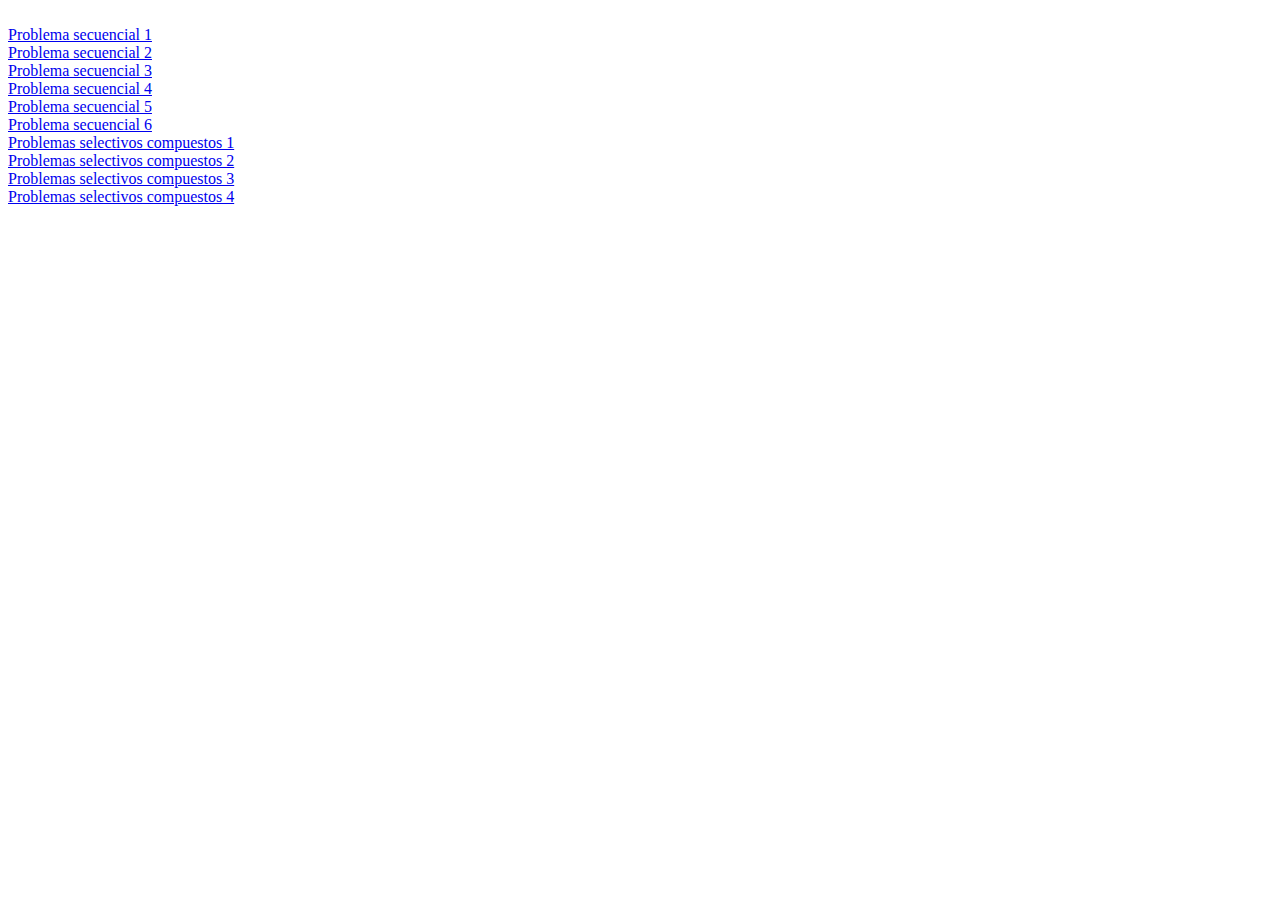
==== Problemas_formularios/lista.html @ 9922b616 "formularios" ====
<!DOCTYPE html>
<html lang="en">
<head>
    <meta charset="UTF-8">
    <meta http-equiv="X-UA-Compatible" content="IE=edge">
    <meta name="viewport" content="width=device-width, initial-scale=1.0">
    <title>Document</title>
</head>
<body>

    <div>
        <br>
        <a href="ProblemaSecuencial1.html">Problema secuencial 1</a>
        <br>
        <a href="ProblemaSecuencial2.html">Problema secuencial 2</a>
        <br>
        <a href="ProblemaSecuencial3.html">Problema secuencial 3</a>
        <br>
        <a href="ProblemaSecuencial4.html">Problema secuencial 4</a>
        <br>
        <a href="ProblemaSecuencial5.html">Problema secuencial 5</a>
        <br>
        <a href="ProblemaSecuencial6.html">Problema secuencial 6</a>
        <br>
        <a href="ProblemasSelectivosCompuestos1.html">Problemas selectivos compuestos 1</a>
        <br>
        <a href="ProblemasSelectivosCompuestos2.html">Problemas selectivos compuestos 2</a>
        <br>
        <a href="ProblemasSelectivosCompuestos3.html">Problemas selectivos compuestos 3</a>
        <br>
        <a href="ProblemasSelectivosCompuestos4.html">Problemas selectivos compuestos 4</a>



    </div>
    
</body>
</html>
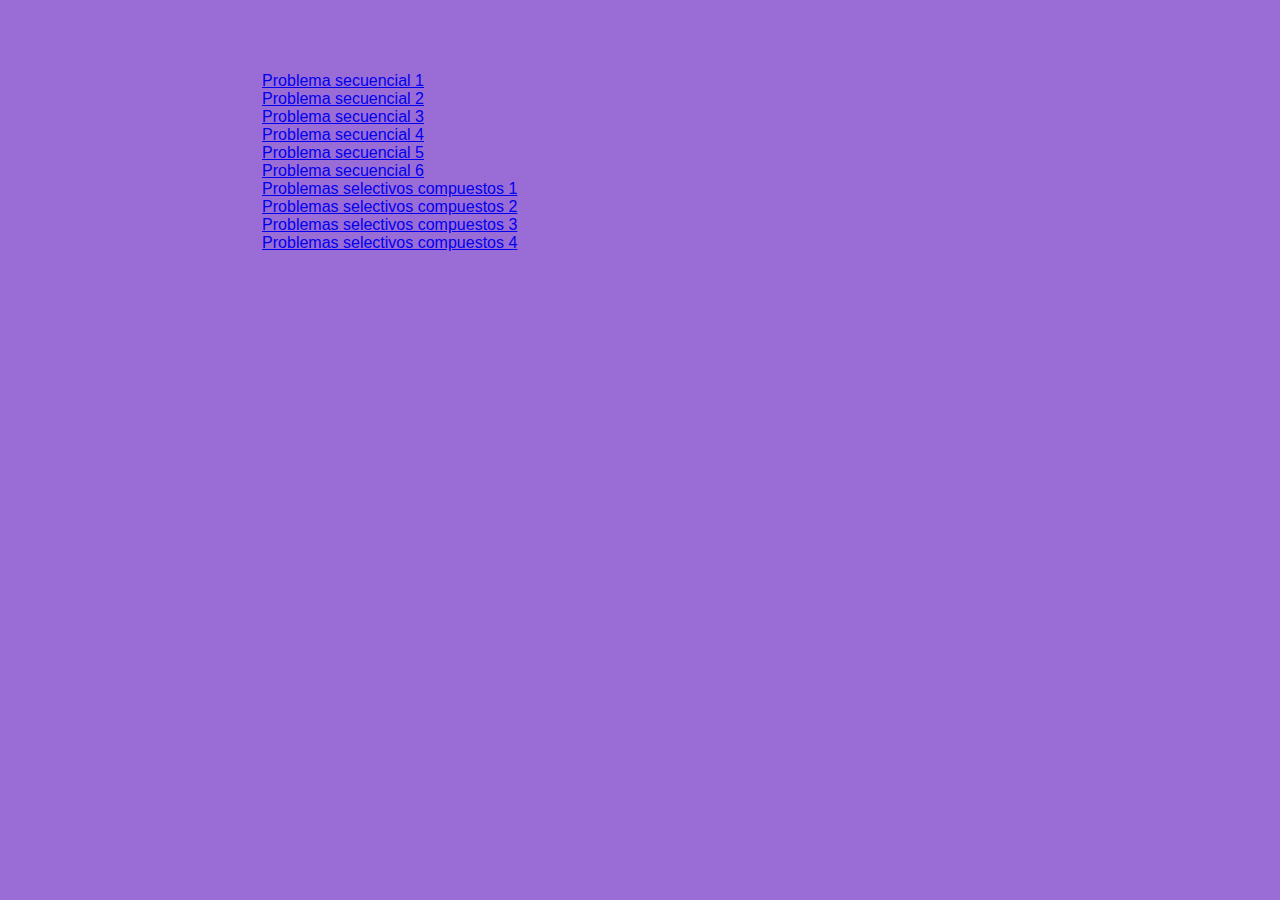
==== commit 06594cf9: "estilo" ====
--- a/Problemas_formularios/lista.html
+++ b/Problemas_formularios/lista.html
@@ -5,6 +5,8 @@
     <meta http-equiv="X-UA-Compatible" content="IE=edge">
     <meta name="viewport" content="width=device-width, initial-scale=1.0">
     <title>Document</title>
+    
+    <link rel="stylesheet" href="style.css">
 </head>
 <body>
 
--- a/Problemas_formularios/style.css
+++ b/Problemas_formularios/style.css
@@ -0,0 +1,32 @@
+
+*{
+
+    margin: 15px;
+    padding: 8px;
+    box-sizing: border-box;
+    text-align: justify;
+}
+
+
+
+input{
+    outline: 0;
+    background-color: aliceblue;
+    width: 50%;
+    border: 0;
+    margin: 0 0 15px;
+    padding: 15px;
+    box-sizing: border-box;
+    font-size: 14px;
+
+}
+
+body{
+
+    background: rgb(154, 109, 214);
+    font-family: 'Gill Sans', 'Gill Sans MT', Calibri, 'Trebuchet MS', sans-serif;
+    width: 70%;
+    margin: auto;
+    color:rgba(43, 236, 236, 0.719);
+
+}